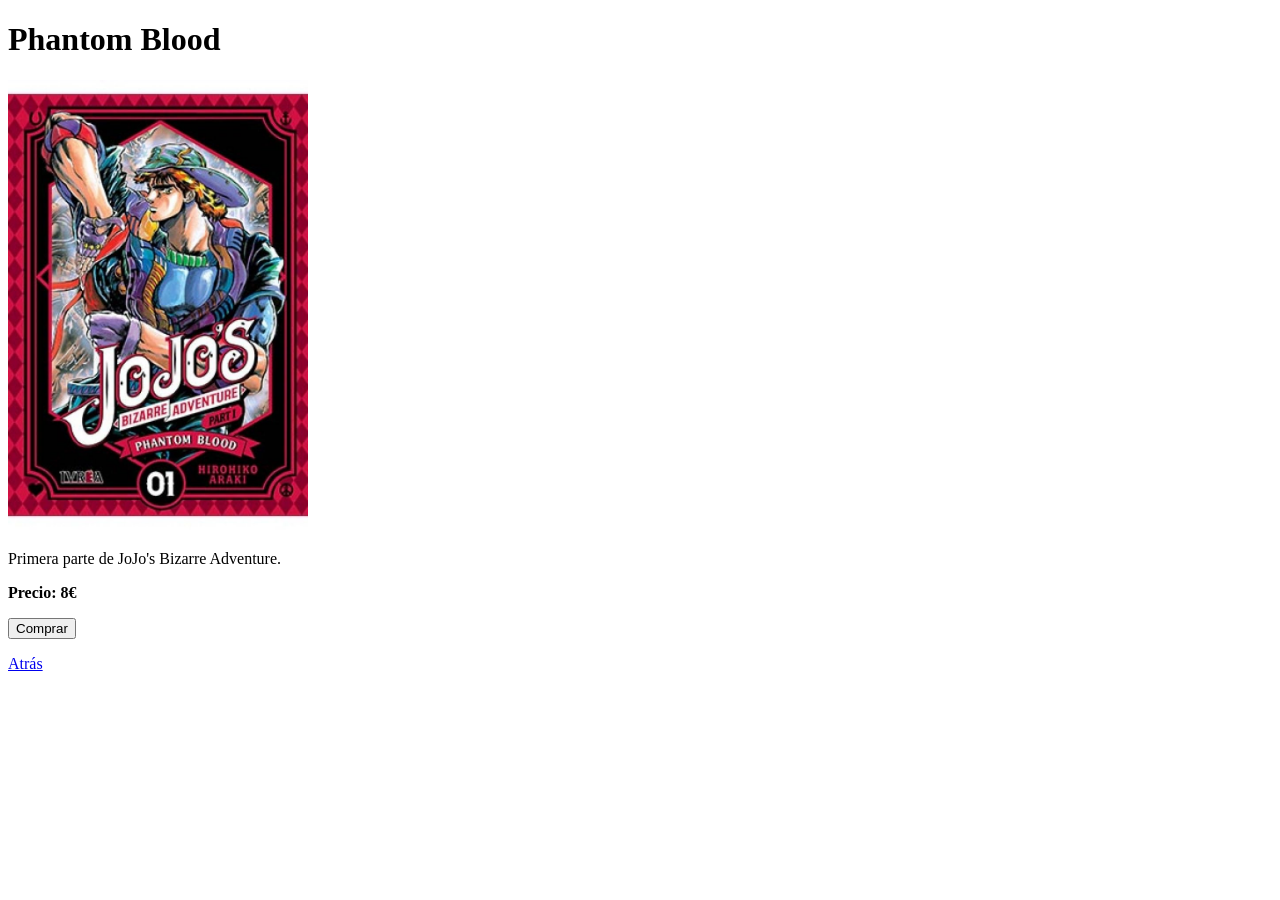
==== manga1.html @ 1becd0ba "primera subida para thiago" ====
<!DOCTYPE html>
<html lang="es">
<head>
    <meta charset="UTF-8">
    <title>Phantom Blood</title>
    <link rel="stylesheet" href="../tienda_jojos/css/estilo.css">
</head>
<body>

    <h1>Phantom Blood</h1>

    <img src="img/jojo1.jpg" width="300">

    <p>Primera parte de JoJo's Bizarre Adventure.</p>

    <p><strong>Precio: 8€</strong></p>

    <button class="compra" onclick="window.location.href='formulario_compra.html'">Comprar</button>

    <p><a href="index.html">Atrás</a></p>

</body>
</html>
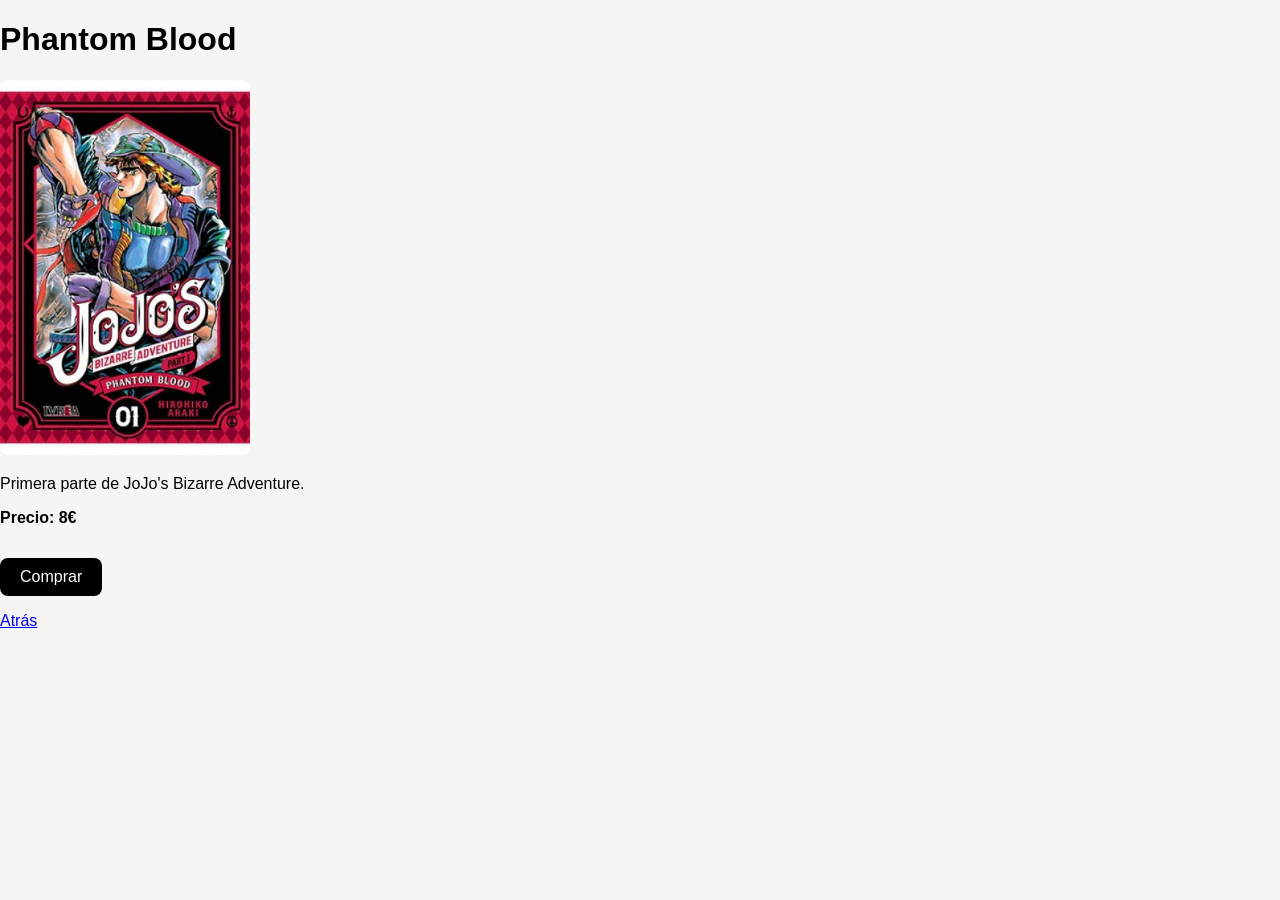
==== commit 12a48c95: "cambio del alberto Co-authored-by: Copilot <copilot@github.com>" ====
--- a/manga1.html
+++ b/manga1.html
@@ -3,7 +3,7 @@
 <head>
     <meta charset="UTF-8">
     <title>Phantom Blood</title>
-    <link rel="stylesheet" href="../tienda_jojos/css/estilo.css">
+    <link rel="stylesheet" href="./css/estilo.css">
 </head>
 <body>
 
--- a/css/estilo.css
+++ b/css/estilo.css
@@ -0,0 +1,115 @@
+/* GENERAL */
+body {
+    font-family: Arial, sans-serif;
+    margin: 0;
+    background-color: #f5f5f5;
+}
+
+/* TÍTULO */
+.titol {
+    background-color: black;
+    color: white;
+    padding: 20px;
+    text-align: center;
+    font-size: 28px;
+    letter-spacing: 2px;
+}
+
+/* IMÁGENES */
+img {
+    width: 250px;
+    border-radius: 8px;
+    transition: 0.3s;
+}
+
+/* INFO DEBAJO (nombre + precio) */
+.info-manga {
+    margin-top: 10px;
+    text-align: left;
+    flex: 1;
+}
+
+/* NOMBRE */
+.nombre {
+    font-weight: bold;
+    font-size: 20px;
+}
+
+/* PRECIO EN ROJO */
+.precio {
+    color: red;
+    margin-left: 10px;
+    font-size: 18px;
+}
+
+/* CAJAS (para que se vean las columnas) */
+.caixa {
+    border: 2px solid black;
+    padding: 15px;
+    margin-bottom: 20px;
+    border-radius: 12px;
+    display: flex;
+    align-items: center;
+    gap: 20px;
+    margin: 20px;   
+    background: white;
+    box-shadow: 0 4px 10px rgba(0,0,0,0.1);
+    transition: 0.3s;
+}
+
+/* COLORES DE CADA MANGA */
+.vermell {
+    border-color: red;
+}
+
+.verd {
+    border-color: green;
+}
+
+.blau {
+    border-color: blue;
+}
+
+.lila {
+    border-color: purple;
+}
+
+.taronja {
+    border-color: orange;
+}
+
+.marino {
+    border-color: navy;
+}
+
+/* EFECTO HOVER (queda más pro) */
+.caixa:hover {
+    transform: scale(1.03);
+    box-shadow: 0 6px 14px rgba(0,0,0,0.2);
+}
+.compra {
+margin-top: 15px;
+padding: 10px 20px;
+background-color: black;
+color: white;
+border: none;
+border-radius: 8px;
+cursor: pointer;
+font-size: 16px;
+transition: 0.3s;
+}
+.compra:hover {
+    background-color: #333;
+    transform: scale(1.05);
+}
+
+
+/* FORMULARIO DE COMPRA */
+.form-container {
+    width: 400px;
+    margin: 40px auto;
+    background: white;
+    padding: 25px;
+    border-radius: 12px;
+    box-shadow: 0 4px 12px rgba(0,0,0,0.15);
+}
